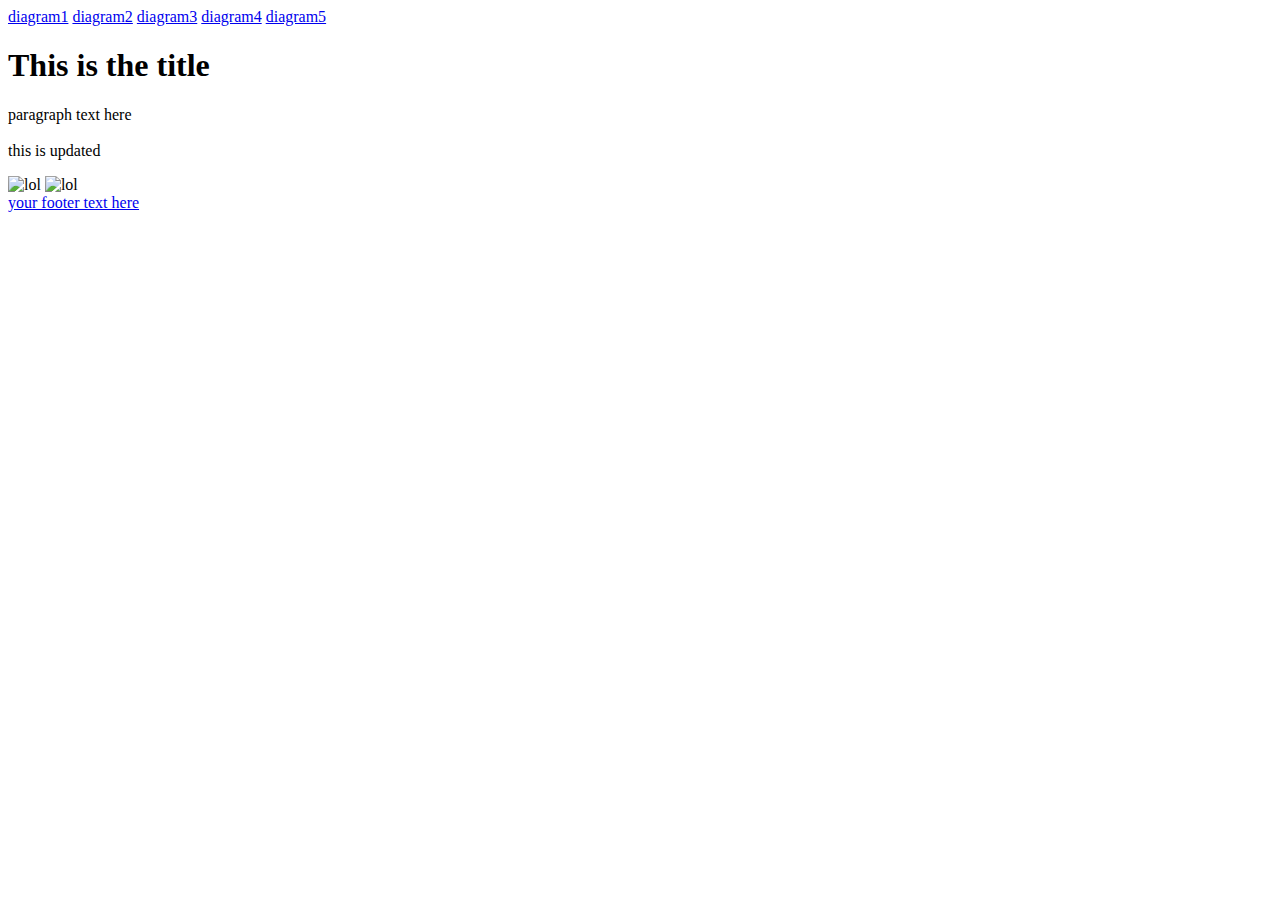
==== index.html @ 2522e0a6 "Update index.html" ====
<!DOCTYPE html>
<html>

<head>
<link rel="stylesheet" type="text/css" href="style.css"/>
<title>Week 1 code123</title>
</head>

<body>

 <div class="topnav" id="myTopnav">
 <a href="index.html">diagram1</a>
 <a href="page1.html">diagram2</a>
<a href="page2.html">diagram3</a>
<a href="page3.html">diagram4</a>
<a href="page4.html">diagram5</a>

 </div>


<h1>This is the title</h1>

<p>paragraph text here<br><br>
this is updated
</p>

<img src="https://media.architecturaldigest.com/photos/59d67ce039e029324d3e3169/master/w_640,c_limit/Dancing%2520House.jpg" alt="lol" style="width:25%" />
<img src="http://www.hd-wallpaper1.com/images/beautiful-buildings.jpeg" alt="lol" style="width:25%" />

<footer> 
<a href="https://github.com/madeleinejohanson"> your footer text here</a>
</footer>

</body>

</html>
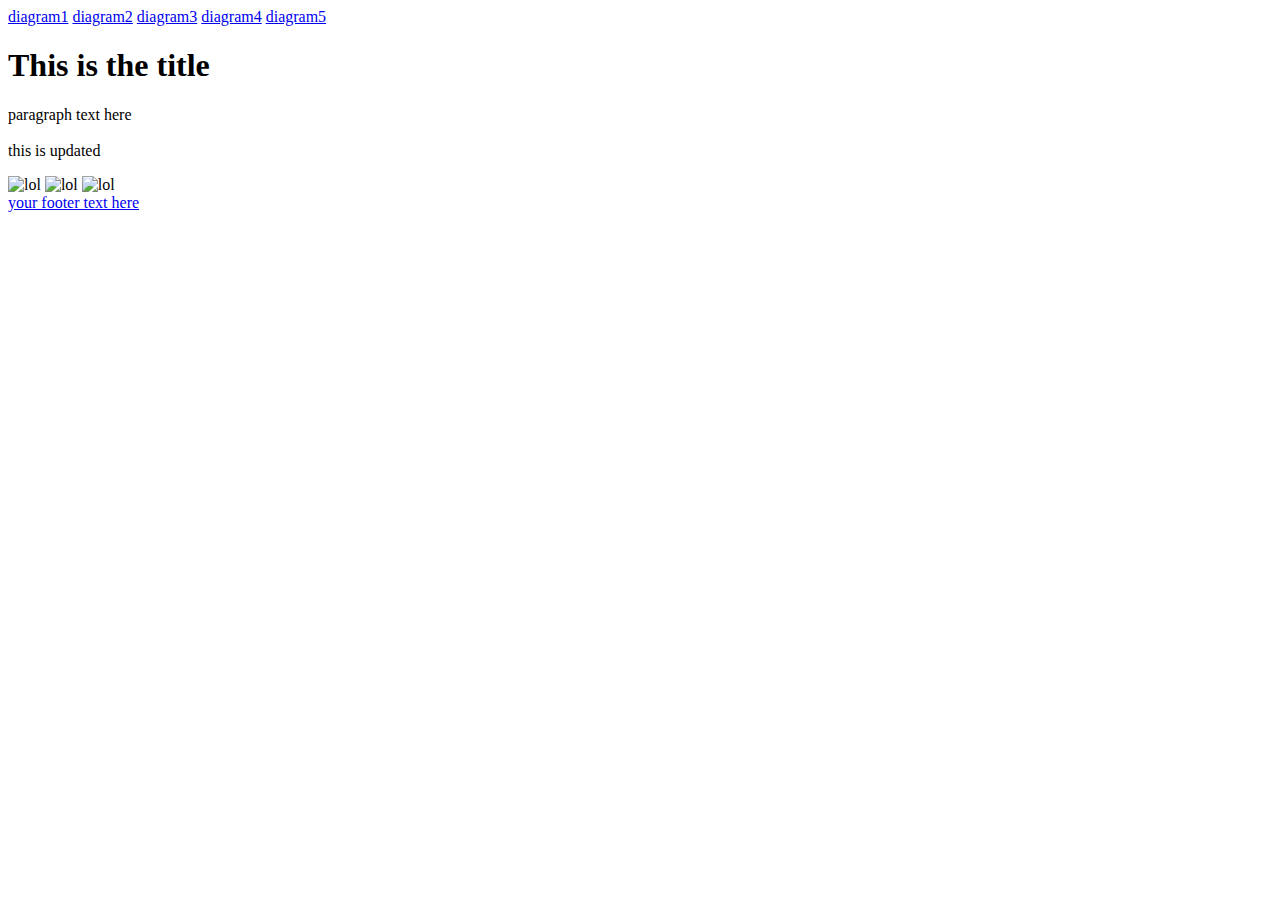
==== commit ff65fa4b: "Update index.html" ====
--- a/index.html
+++ b/index.html
@@ -26,6 +26,7 @@
 
 <img src="https://media.architecturaldigest.com/photos/59d67ce039e029324d3e3169/master/w_640,c_limit/Dancing%2520House.jpg" alt="lol" style="width:25%" />
 <img src="http://www.hd-wallpaper1.com/images/beautiful-buildings.jpeg" alt="lol" style="width:25%" />
+ <img src="https://mymodernmet.com/wp/wp-content/uploads/archive/fHqZ-JQLXDlGDegdTdFQ_thomasschaller01.jpg" alt="lol" style="width:25%" />
 
 <footer> 
 <a href="https://github.com/madeleinejohanson"> your footer text here</a>
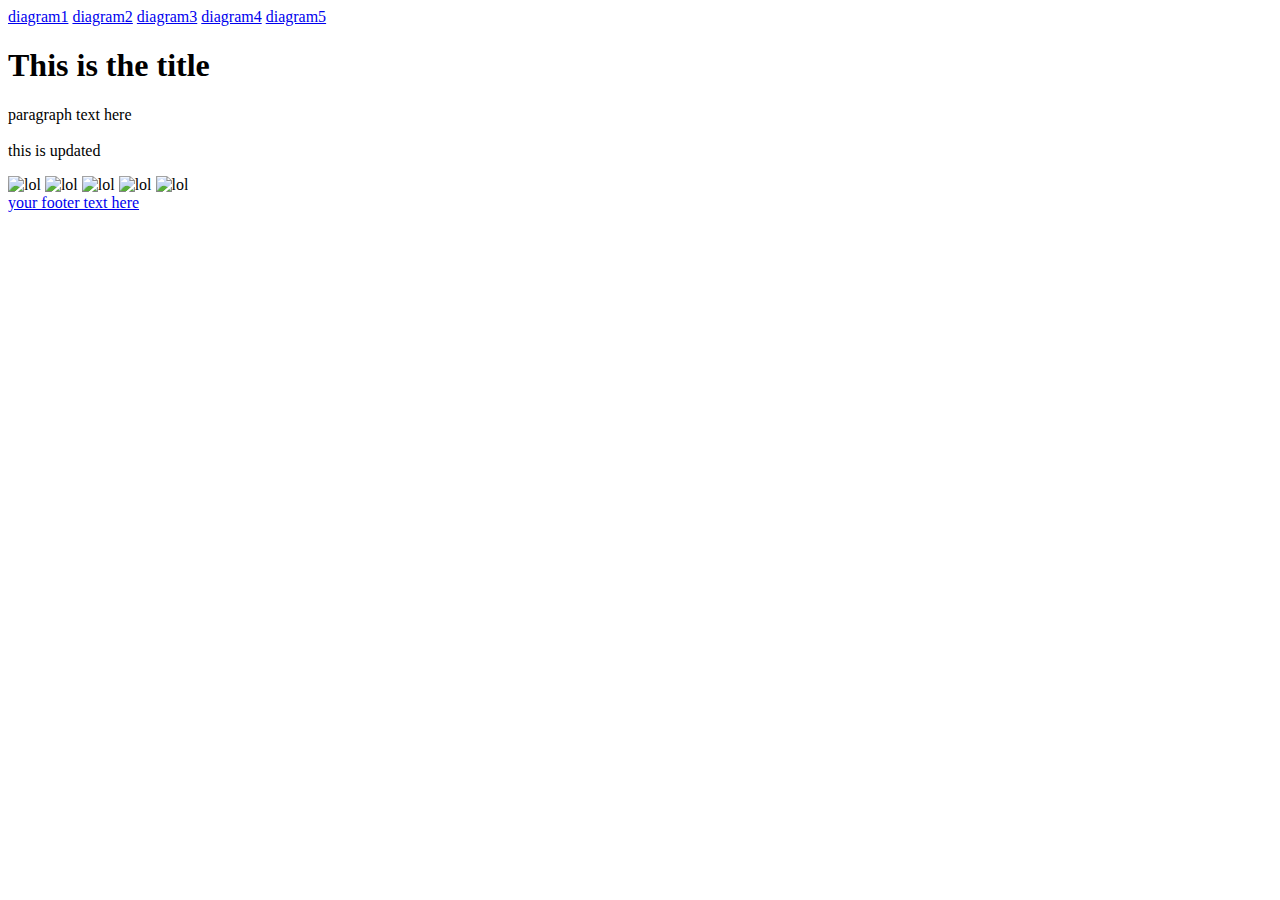
==== commit 25f026de: "Update index.html" ====
--- a/index.html
+++ b/index.html
@@ -27,7 +27,8 @@
 <img src="https://media.architecturaldigest.com/photos/59d67ce039e029324d3e3169/master/w_640,c_limit/Dancing%2520House.jpg" alt="lol" style="width:25%" />
 <img src="http://www.hd-wallpaper1.com/images/beautiful-buildings.jpeg" alt="lol" style="width:25%" />
  <img src="https://mymodernmet.com/wp/wp-content/uploads/archive/fHqZ-JQLXDlGDegdTdFQ_thomasschaller01.jpg" alt="lol" style="width:25%" />
-
+<img src="https://us.123rf.com/450wm/aomarch/aomarch1412/aomarch141200024/34668764-%E6%8A%BD%E8%B1%A1%E7%9A%84%E3%81%AA%E3%83%87%E3%82%B6%E3%82%A4%E3%83%B3%E3%80%82%E8%BF%91%E4%BB%A3%E5%BB%BA%E7%AF%89%E3%81%AE%E3%83%AF%E3%82%A4%E3%83%A4-%E3%83%95%E3%83%AC%E3%83%BC%E3%83%A0-%E3%82%B9%E3%83%9A%E3%83%BC%E3%82%B9.jpg?ver=6" alt="lol" style="width:25%" />
+ <img src="https://www.universityaffairs.ca/wp-content/uploads/2017/07/OCADU-Sharp-Centre-1.jpg" alt="lol" style="width:25%" />
 <footer> 
 <a href="https://github.com/madeleinejohanson"> your footer text here</a>
 </footer>
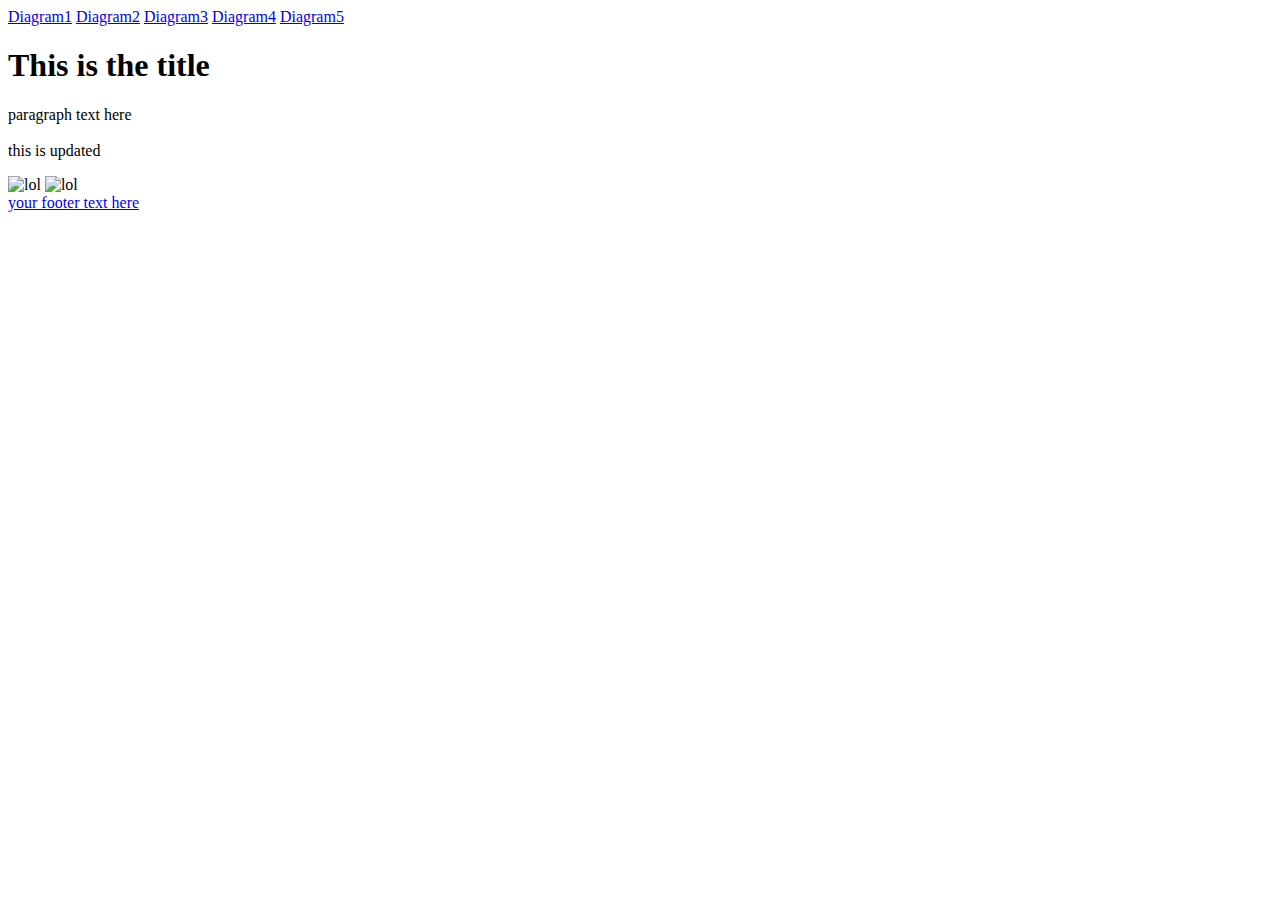
==== commit 181f7655: "Update index.html" ====
--- a/index.html
+++ b/index.html
@@ -9,11 +9,11 @@
 <body>
 
  <div class="topnav" id="myTopnav">
- <a href="index.html">diagram1</a>
- <a href="page1.html">diagram2</a>
-<a href="page2.html">diagram3</a>
-<a href="page3.html">diagram4</a>
-<a href="page4.html">diagram5</a>
+ <a href="index.html">Diagram1</a>
+ <a href="page1.html">Diagram2</a>
+<a href="page2.html">Diagram3</a>
+<a href="page3.html">Diagram4</a>
+<a href="page4.html">Diagram5</a>
 
  </div>
 
@@ -25,10 +25,7 @@
 </p>
 
 <img src="https://media.architecturaldigest.com/photos/59d67ce039e029324d3e3169/master/w_640,c_limit/Dancing%2520House.jpg" alt="lol" style="width:25%" />
-<img src="http://www.hd-wallpaper1.com/images/beautiful-buildings.jpeg" alt="lol" style="width:25%" />
- <img src="https://mymodernmet.com/wp/wp-content/uploads/archive/fHqZ-JQLXDlGDegdTdFQ_thomasschaller01.jpg" alt="lol" style="width:25%" />
-<img src="https://us.123rf.com/450wm/aomarch/aomarch1412/aomarch141200024/34668764-%E6%8A%BD%E8%B1%A1%E7%9A%84%E3%81%AA%E3%83%87%E3%82%B6%E3%82%A4%E3%83%B3%E3%80%82%E8%BF%91%E4%BB%A3%E5%BB%BA%E7%AF%89%E3%81%AE%E3%83%AF%E3%82%A4%E3%83%A4-%E3%83%95%E3%83%AC%E3%83%BC%E3%83%A0-%E3%82%B9%E3%83%9A%E3%83%BC%E3%82%B9.jpg?ver=6" alt="lol" style="width:25%" />
- <img src="https://www.universityaffairs.ca/wp-content/uploads/2017/07/OCADU-Sharp-Centre-1.jpg" alt="lol" style="width:25%" />
+<img src="1.pdf" alt="lol" style="width:25%" />
 <footer> 
 <a href="https://github.com/madeleinejohanson"> your footer text here</a>
 </footer>
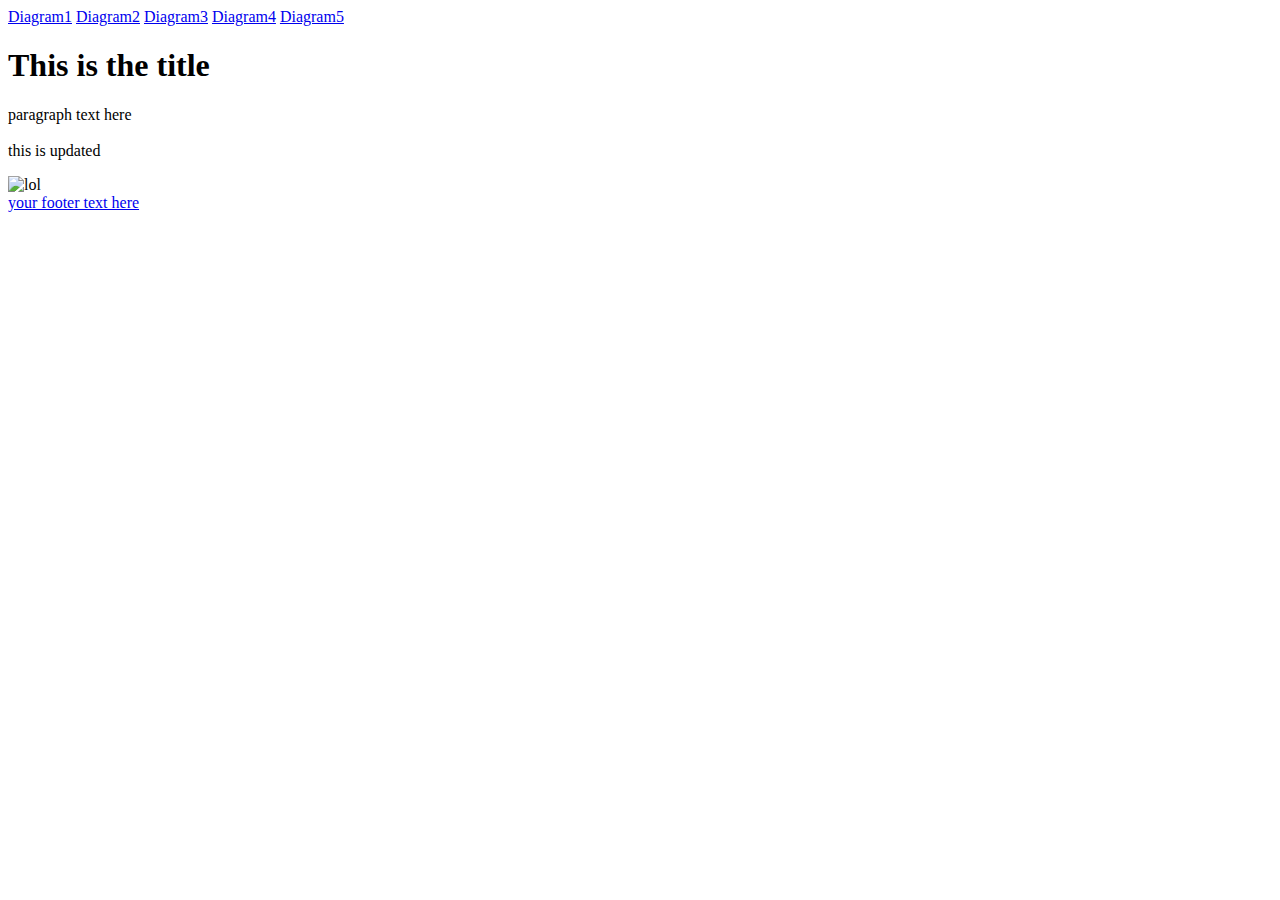
==== commit 26e8fc14: "Update index.html" ====
--- a/index.html
+++ b/index.html
@@ -25,7 +25,7 @@
 </p>
 
 <img src="https://media.architecturaldigest.com/photos/59d67ce039e029324d3e3169/master/w_640,c_limit/Dancing%2520House.jpg" alt="lol" style="width:25%" />
-<img src="1.pdf" alt="lol" style="width:25%" />
+<pdf src="1.pdf" alt="lol" style="width:25%" />
 <footer> 
 <a href="https://github.com/madeleinejohanson"> your footer text here</a>
 </footer>
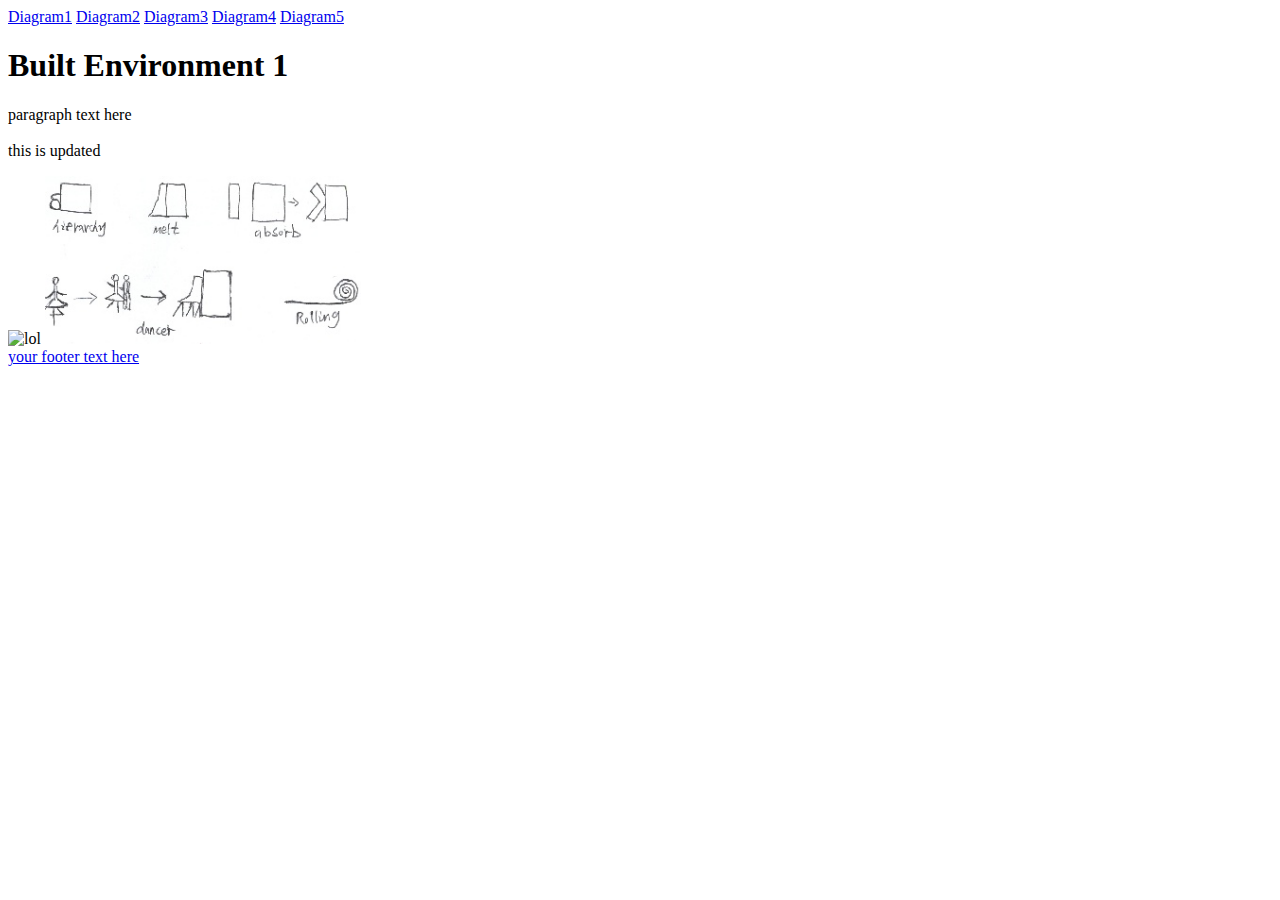
==== commit 6473b488: "Update index.html" ====
--- a/index.html
+++ b/index.html
@@ -18,14 +18,14 @@
  </div>
 
 
-<h1>This is the title</h1>
+<h1>Built Environment 1</h1>
 
 <p>paragraph text here<br><br>
 this is updated
 </p>
 
 <img src="https://media.architecturaldigest.com/photos/59d67ce039e029324d3e3169/master/w_640,c_limit/Dancing%2520House.jpg" alt="lol" style="width:25%" />
-<pdf src="1.pdf" alt="lol" style="width:25%" />
+<img src="1.jpg" alt="lol" style="width:25%" />
 <footer> 
 <a href="https://github.com/madeleinejohanson"> your footer text here</a>
 </footer>
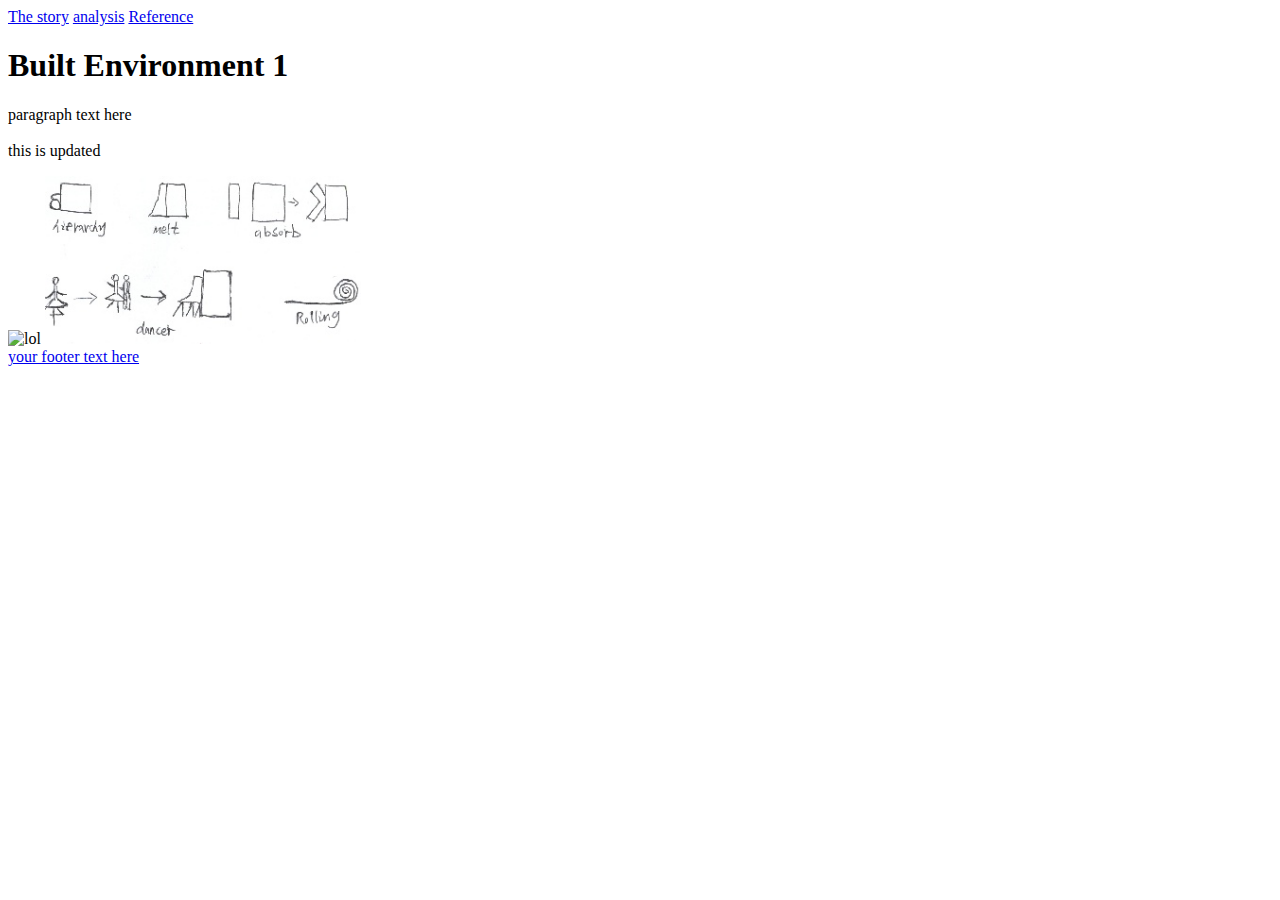
==== commit f913058a: "Update index.html" ====
--- a/index.html
+++ b/index.html
@@ -3,17 +3,15 @@
 
 <head>
 <link rel="stylesheet" type="text/css" href="style.css"/>
-<title>Week 1 code123</title>
+<title>Data Analysis</title>
 </head>
 
 <body>
 
  <div class="topnav" id="myTopnav">
- <a href="index.html">Diagram1</a>
- <a href="page1.html">Diagram2</a>
-<a href="page2.html">Diagram3</a>
-<a href="page3.html">Diagram4</a>
-<a href="page4.html">Diagram5</a>
+ <a href="index.html">The story</a>
+ <a href="page1.html">analysis</a>
+<a href="page2.html">Reference</a>
 
  </div>
 
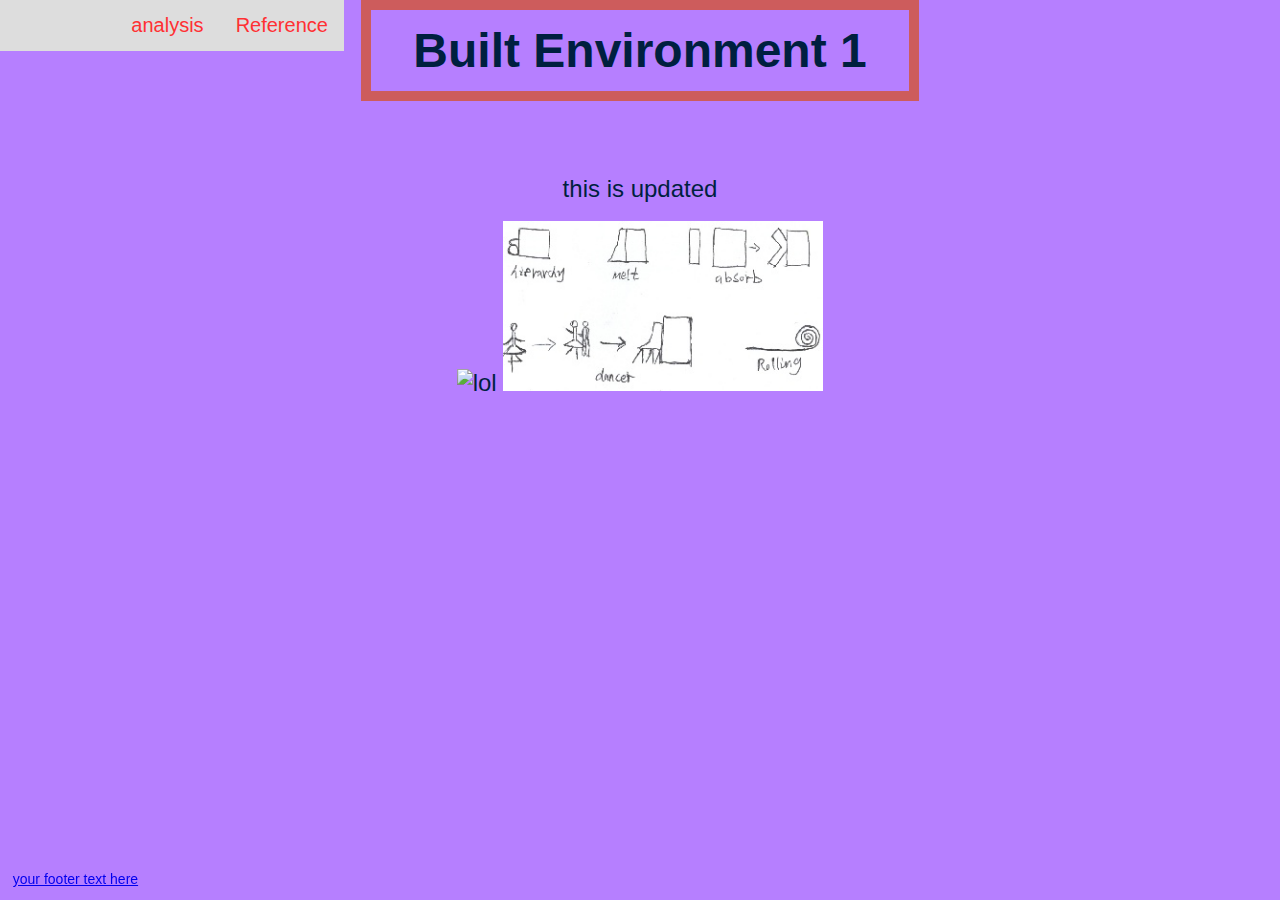
==== commit ff26e7b8: "Update index.html" ====
--- a/index.html
+++ b/index.html
@@ -18,7 +18,53 @@
 
 <h1>Built Environment 1</h1>
 
-<p>paragraph text here<br><br>
+<p><meta name='viewport' content='initial-scale=1,maximum-scale=1,user-scalable=no' />
+    <script src='https://api.tiles.mapbox.com/mapbox-gl-js/v0.48.0/mapbox-gl.js'></script>
+    <script src='./female3000.js'></script>
+    <link href='https://api.tiles.mapbox.com/mapbox-gl-js/v0.48.0/mapbox-gl.css' rel='stylesheet' />
+    <style>
+        body { margin:0; padding:0; }
+        #map { position:absolute; right:0; bottom:0; width:20%;height:60% }
+    </style>
+     <div id='map'></div>
+<script>
+mapboxgl.accessToken = 'pk.eyJ1Ijoic3RldmVuam15IiwiYSI6ImNqbG0xZzdhczEzcDEza281ajV6YXR2djMifQ.lsTXrW6arMzrjZhRHsgfnA';
+var map = new mapboxgl.Map({
+    container: 'map', // container id
+    style: 'mapbox://styles/mapbox/light-v9', // stylesheet location
+    center: [151.004105, -33.813002], // starting position [lng, lat]
+    pitch: 45,
+bearing: -17.6,
+    zoom: 9 // starting zoom
+});
+map.on('load', function() {
+map.addLayer({
+"id": "data",
+"type": "fill-extrusion",
+"source": {
+'type': 'geojson',
+'data': data
+},
+'paint': {
+'fill-extrusion-color' : {
+'property': 'femalet',
+"stops":[
+[0, 'pale turquoise'],
+[400, 'royal blue']
+]
+},
+'fill-extrusion-height' : {
+'property': 'female3000',
+"stops":[
+[0, 10],
+[64, 7000]
+]
+},
+'fill-extrusion-opacity': 1
+}
+});
+});
+</script><br><br>
 this is updated
 </p>
 
--- a/style.css
+++ b/style.css
@@ -0,0 +1,49 @@
+body {
+	background: #b67fff;
+	color: #001f3f;
+	text-align:center;
+	font-family:Helvetica;
+	font-size:24px;
+}
+
+h1 {
+	border-style: solid;
+	border-width: 10px;
+	border-color: #CD5C5C;
+	padding: 1%;
+	width: 40%;
+	height:10%;
+	margin:auto;
+}
+
+p {
+	font-size:18px;
+}
+
+footer {
+	position:fixed;
+	bottom:0;
+	font-size: 14px;
+	padding: 1%;
+}
+
+.topnav{
+	position:fixed;
+	top:0;
+	background-color: #DDDDDD;
+}
+
+.topnav a {
+	float:left;
+	display:block;
+	color:#ff3033;
+	text-align: center;
+	padding:14px 16px;
+	text-decoration: none;
+	font-size:20px;
+}
+
+.topnav a:hover {
+	background-color: #DDDDDD;
+	color: #DDDDDD;
+}
